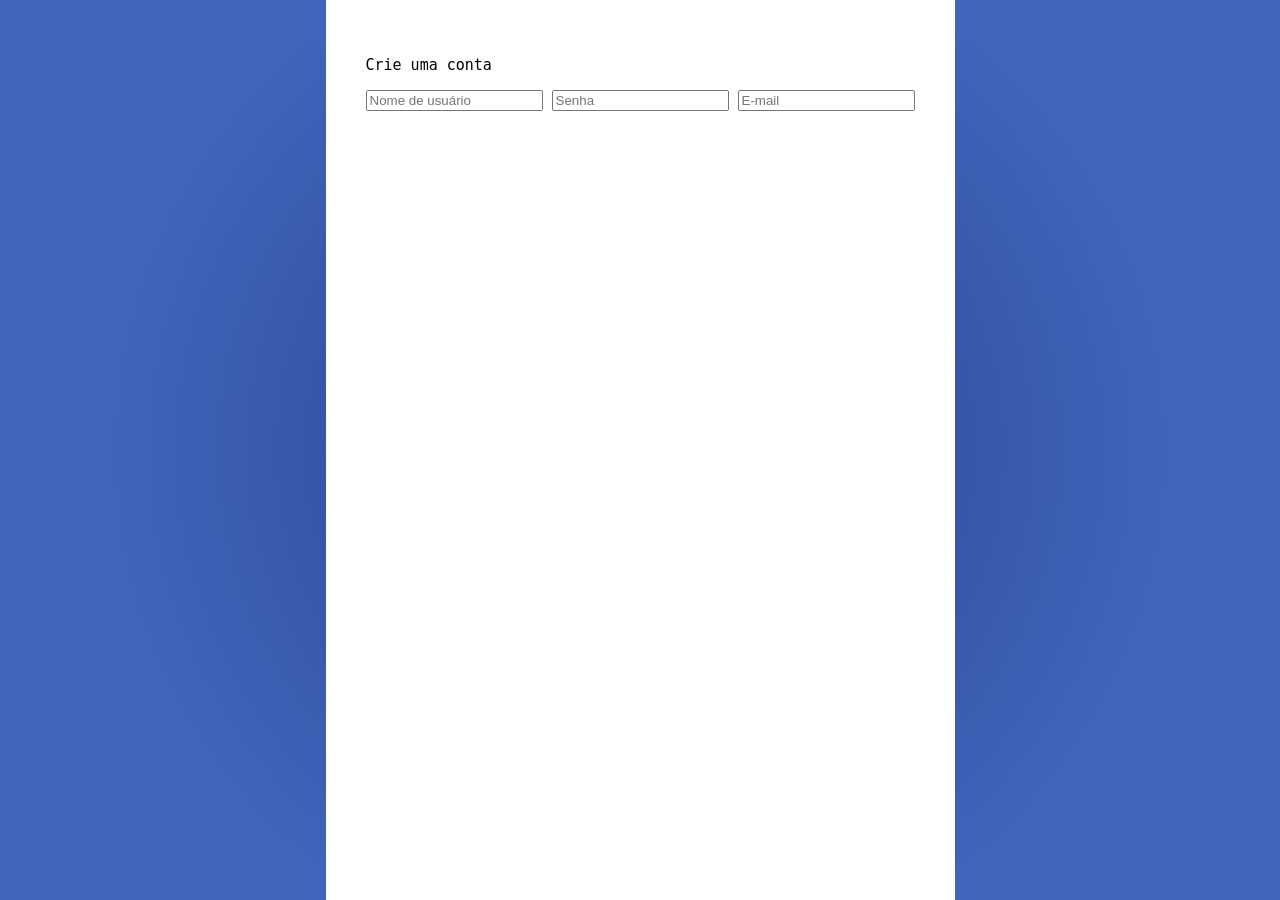
==== main/cadastro.html @ 294d951e "Mapa, estilo, cadastro" ====
<!DOCTYPE html>
<html lang="pt-br">
<head>
    <meta charset="UTF-8">
    <meta name="viewport" content="width=device-width, initial-scale=1.0">
    <title>Cadastro</title>

    <link rel="stylesheet" href="../style/forms.css">
</head>
<body>
    <div class="container">
        <p id="title">Crie uma conta</p>
        <form>
            <input type="text" placeholder="Nome de usuário" required>
            <input type="password" placeholder="Senha" required>
            <input type="email" placeholder="E-mail" required>
        </form>
    </div>
</body>
</html>
---- style/forms.css ----
@font-face {
    font-family: 'JetBrainsMono';
    src: url('../assets/fonts/JetBrainsMono/static/jetbrains-mono-latin-ext-800-normal.woff') format('woff'),
         url('../assets/fonts/JetBrainsMono/static/jetbrains-mono-latin-ext-800-normal.woff2') format('woff2');
    font-weight: 800;
    font-style: normal;
    font-display: swap;
}

html, body {
    margin: 0;
    padding: 0;
    height: 100%;
  }
  
  body {
    background: radial-gradient(circle, rgba(41,65,143,1) 0%, rgba(63,102,186,1) 69%);
    /* make body a flex container so children can be centered */
    display: flex;
    justify-content: center;   /* horizontal centering */
    align-items: stretch;      /* container still fills height */
  }
  
  .container {
    display: flex;
    flex-direction: column;
    background-color: white;
    font-family: 'JetBrainsMono', monospace;
    color: black;
    font-size: 15px;
    padding: 40px;
    box-sizing: border-box;    /* padding no longer adds to height */
    height: 100%;              /* of body, which is now 100% of viewport */
  }

  #form {
    display: flex;
    flex-direction: column;
    gap: 20px;
  }

  #criar-conta {
    margin-top: auto;
  }

  .in {
    position: relative;
    border-radius: 20px;
    box-shadow: 5px 3px 3px rgba(0, 0, 0, 0.5);
    color: white;
    padding: 5px 10px;
    font: inherit;
    border: 2px solid rgb(117, 113, 108);
    cursor: pointer;
  }
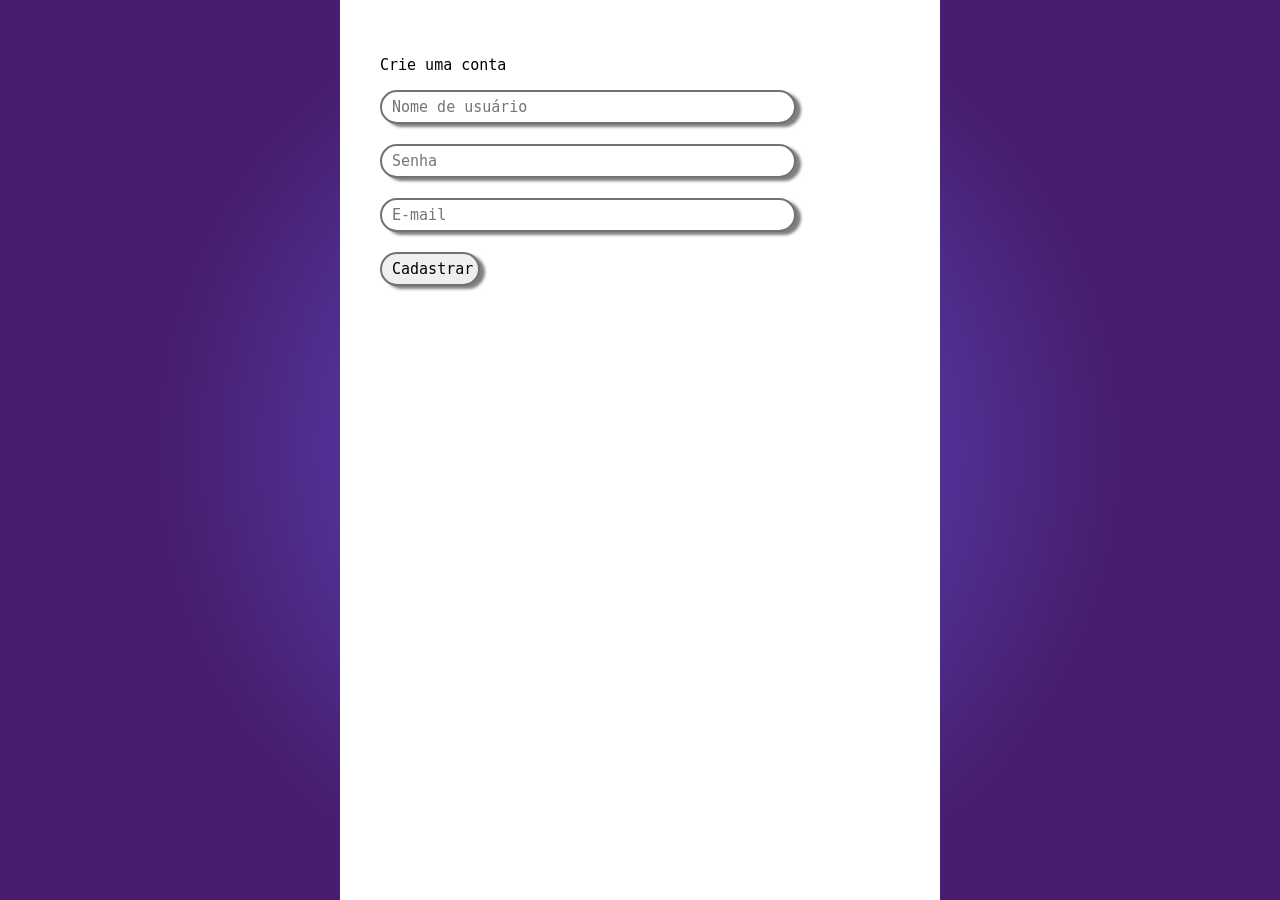
==== commit 7780a5c8: "Serviços, design das páginas de serviços, cadastro e pagamento" ====
--- a/main/cadastro.html
+++ b/main/cadastro.html
@@ -9,11 +9,12 @@
 </head>
 <body>
     <div class="container">
-        <p id="title">Crie uma conta</p>
-        <form>
-            <input type="text" placeholder="Nome de usuário" required>
-            <input type="password" placeholder="Senha" required>
-            <input type="email" placeholder="E-mail" required>
+        <p class="title">Crie uma conta</p>
+        <form class="login-form">
+            <input class="in" size="40" type="text" placeholder="Nome de usuário" required>
+            <input class="in" size="40" type="password" placeholder="Senha" required>
+            <input class="in" size="40" type="email" placeholder="E-mail" required>
+            <input class="in" type="submit" value="Cadastrar">
         </form>
     </div>
 </body>
--- a/style/forms.css
+++ b/style/forms.css
@@ -14,8 +14,8 @@
   }
   
   body {
-    background: radial-gradient(circle, rgba(41,65,143,1) 0%, rgba(63,102,186,1) 69%);
-    /* make body a flex container so children can be centered */
+    background: #5f50d4;
+    background: radial-gradient(circle,rgba(95, 80, 212, 1) 0%, rgba(71, 30, 110, 1) 61%);
     display: flex;
     justify-content: center;   /* horizontal centering */
     align-items: stretch;      /* container still fills height */
@@ -29,11 +29,12 @@
     color: black;
     font-size: 15px;
     padding: 40px;
+    width: 600px;
     box-sizing: border-box;    /* padding no longer adds to height */
     height: 100%;              /* of body, which is now 100% of viewport */
   }
 
-  #form {
+  .login-form {
     display: flex;
     flex-direction: column;
     gap: 20px;
@@ -47,9 +48,12 @@
     position: relative;
     border-radius: 20px;
     box-shadow: 5px 3px 3px rgba(0, 0, 0, 0.5);
-    color: white;
+    color: black;
     padding: 5px 10px;
     font: inherit;
     border: 2px solid rgb(117, 113, 108);
     cursor: pointer;
+    padding-right: 5px;
+    box-sizing: border-box;
+    width: fit-content;
   }
